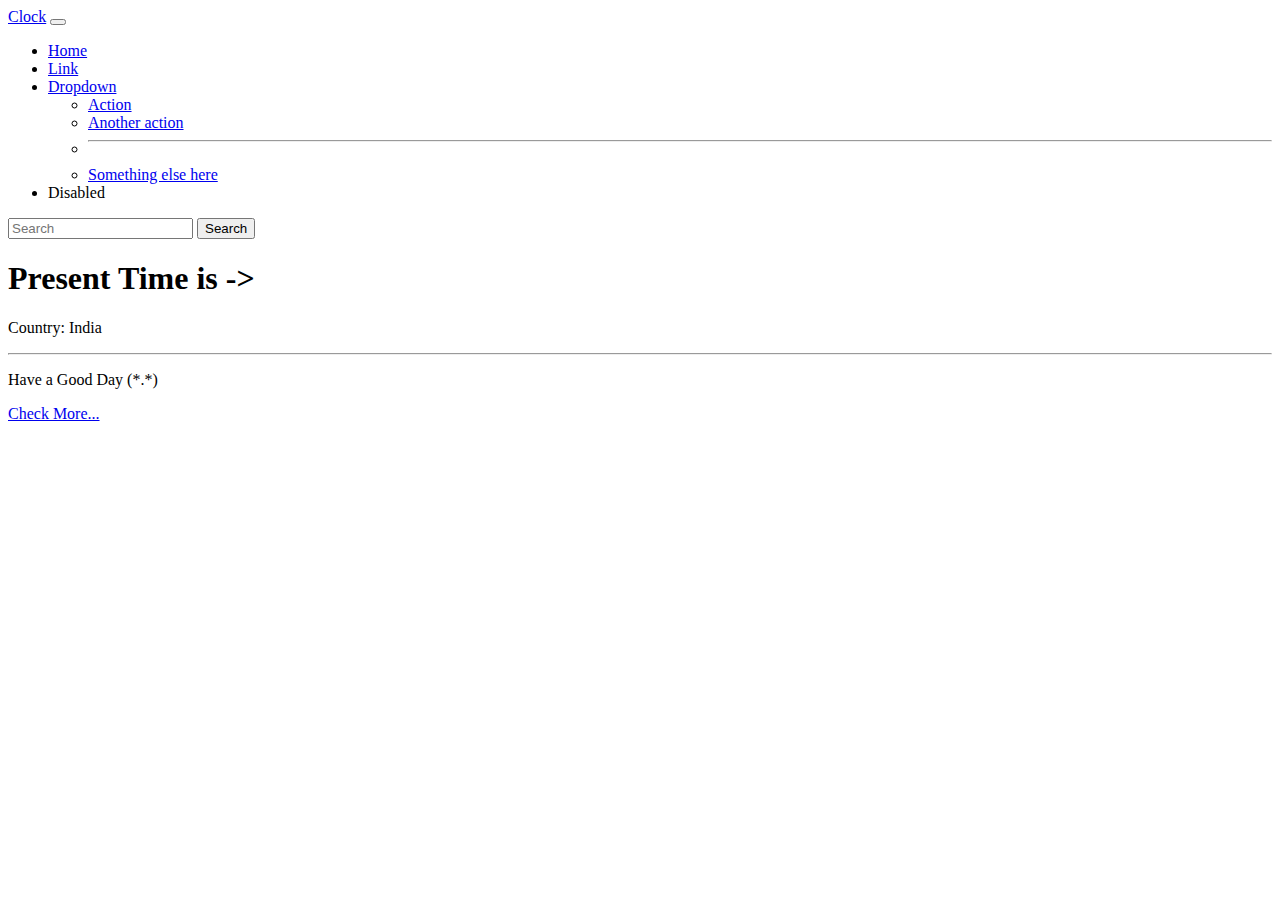
==== index.html @ fe4d9238 "Rename clock.html to index.html" ====
<!doctype html>
<html lang="en">
  <head>
    <meta charset="utf-8">
    <meta name="viewport" content="width=device-width, initial-scale=1">
    <link href="https://cdn.jsdelivr.net/npm/bootstrap@5.3.1/dist/css/bootstrap.min.css" rel="stylesheet" integrity="sha384-4bw+/aepP/YC94hEpVNVgiZdgIC5+VKNBQNGCHeKRQN+PtmoHDEXuppvnDJzQIu9" crossorigin="anonymous">
    <title>World Clock</title>
    <script>
        let a;
        let date;
        let time;
        const options = { weekday: 'long', year: 'numeric', month: 'long', day: 'numeric' };

        setInterval(() => {
            
        
        a = new Date();
        date = a.toLocaleDateString(undefined, options); 
        time = (a.getHours())%12+":"+a.getMinutes()+":"+a.getSeconds()
        document.getElementById('time').innerHTML = time + "<br> on " + date;
        }, 1000); 
    </script>
  </head>
  <body>
    <nav class="navbar navbar-expand-lg bg-body-tertiary">
        <div class="container-fluid">
          <a class="navbar-brand" href="#">Clock</a>
          <button class="navbar-toggler" type="button" data-bs-toggle="collapse" data-bs-target="#navbarSupportedContent" aria-controls="navbarSupportedContent" aria-expanded="false" aria-label="Toggle navigation">
            <span class="navbar-toggler-icon"></span>
          </button>
          <div class="collapse navbar-collapse" id="navbarSupportedContent">
            <ul class="navbar-nav me-auto mb-2 mb-lg-0">
              <li class="nav-item">
                <a class="nav-link active" aria-current="page" href="#">Home</a>
              </li>
              <li class="nav-item">
                <a class="nav-link" href="#">Link</a>
              </li>
              <li class="nav-item dropdown">
                <a class="nav-link dropdown-toggle" href="#" role="button" data-bs-toggle="dropdown" aria-expanded="false">
                  Dropdown
                </a>
                <ul class="dropdown-menu">
                  <li><a class="dropdown-item" href="#">Action</a></li>
                  <li><a class="dropdown-item" href="#">Another action</a></li>
                  <li><hr class="dropdown-divider"></li>
                  <li><a class="dropdown-item" href="#">Something else here</a></li>
                </ul>
              </li>
              <li class="nav-item">
                <a class="nav-link disabled" aria-disabled="true">Disabled</a>
              </li>
            </ul>
            <form class="d-flex" role="search">
              <input class="form-control me-2" type="search" placeholder="Search" aria-label="Search">
              <button class="btn btn-outline-success" type="submit">Search</button>
            </form>
          </div>
        </div>
      </nav>
      <div class="container my-4">
        <div class="jumbotron">
            <h1 class="display-4">Present Time is -> <span id="time"></span></h1>
            <p class="lead">Country: India</p>
            <hr class="my-4">
            <p>Have a Good Day (*.*)</p>
            
            <p class="lead">
              <a class="btn btn-primary btn-lg" href="#" role="button">Check More...</a>
            </p>
          </div>
      </div>
      </body>
</html>
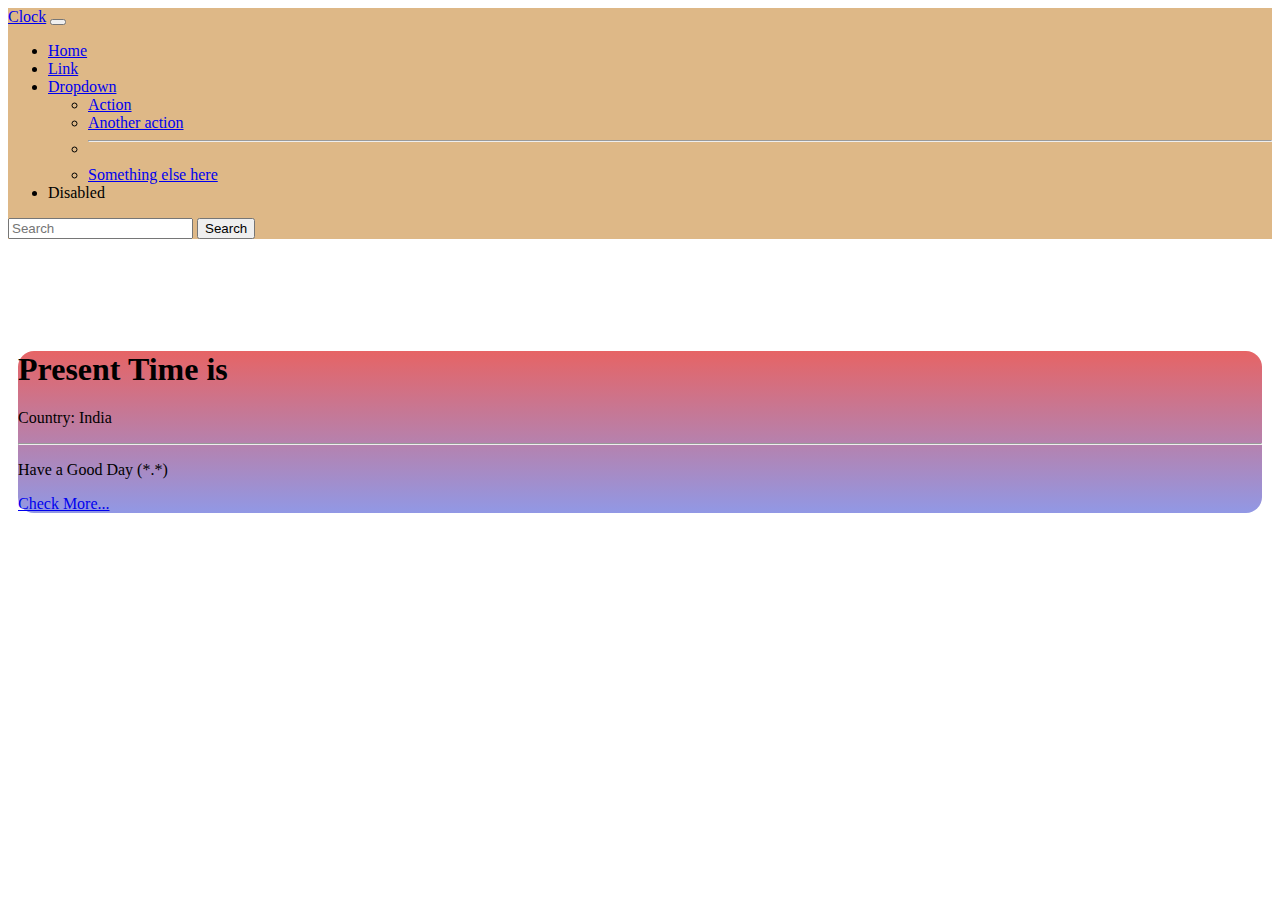
==== commit 200358cc: "styling added" ====
--- a/index.html
+++ b/index.html
@@ -3,6 +3,7 @@
   <head>
     <meta charset="utf-8">
     <meta name="viewport" content="width=device-width, initial-scale=1">
+    <link rel="stylesheet" href="style.css">
     <link href="https://cdn.jsdelivr.net/npm/bootstrap@5.3.1/dist/css/bootstrap.min.css" rel="stylesheet" integrity="sha384-4bw+/aepP/YC94hEpVNVgiZdgIC5+VKNBQNGCHeKRQN+PtmoHDEXuppvnDJzQIu9" crossorigin="anonymous">
     <title>World Clock</title>
     <script>
@@ -22,6 +23,7 @@
     </script>
   </head>
   <body>
+   
     <nav class="navbar navbar-expand-lg bg-body-tertiary">
         <div class="container-fluid">
           <a class="navbar-brand" href="#">Clock</a>
@@ -58,9 +60,11 @@
           </div>
         </div>
       </nav>
+
+    
       <div class="container my-4">
         <div class="jumbotron">
-            <h1 class="display-4">Present Time is -> <span id="time"></span></h1>
+            <h1 class="display-4">Present Time is   <span id="time"></span></h1>
             <p class="lead">Country: India</p>
             <hr class="my-4">
             <p>Have a Good Day (*.*)</p>
@@ -70,5 +74,6 @@
             </p>
           </div>
       </div>
+
       </body>
 </html>
--- a/style.css
+++ b/style.css
@@ -0,0 +1,20 @@
+.container{
+    margin: 10px;
+    /* background: gray; */
+    background: linear-gradient(#e66465, #9198e5);
+    border-radius: 16px;
+}
+
+.jumbotron{
+    margin-top: 9%
+}
+.container-fluid{
+    background: burlywood;
+}
+
+a .btn .btn-primary .btn-lg :hover{
+    background-color: grey;
+}
+.form-control .me-2{
+    background: azure;
+}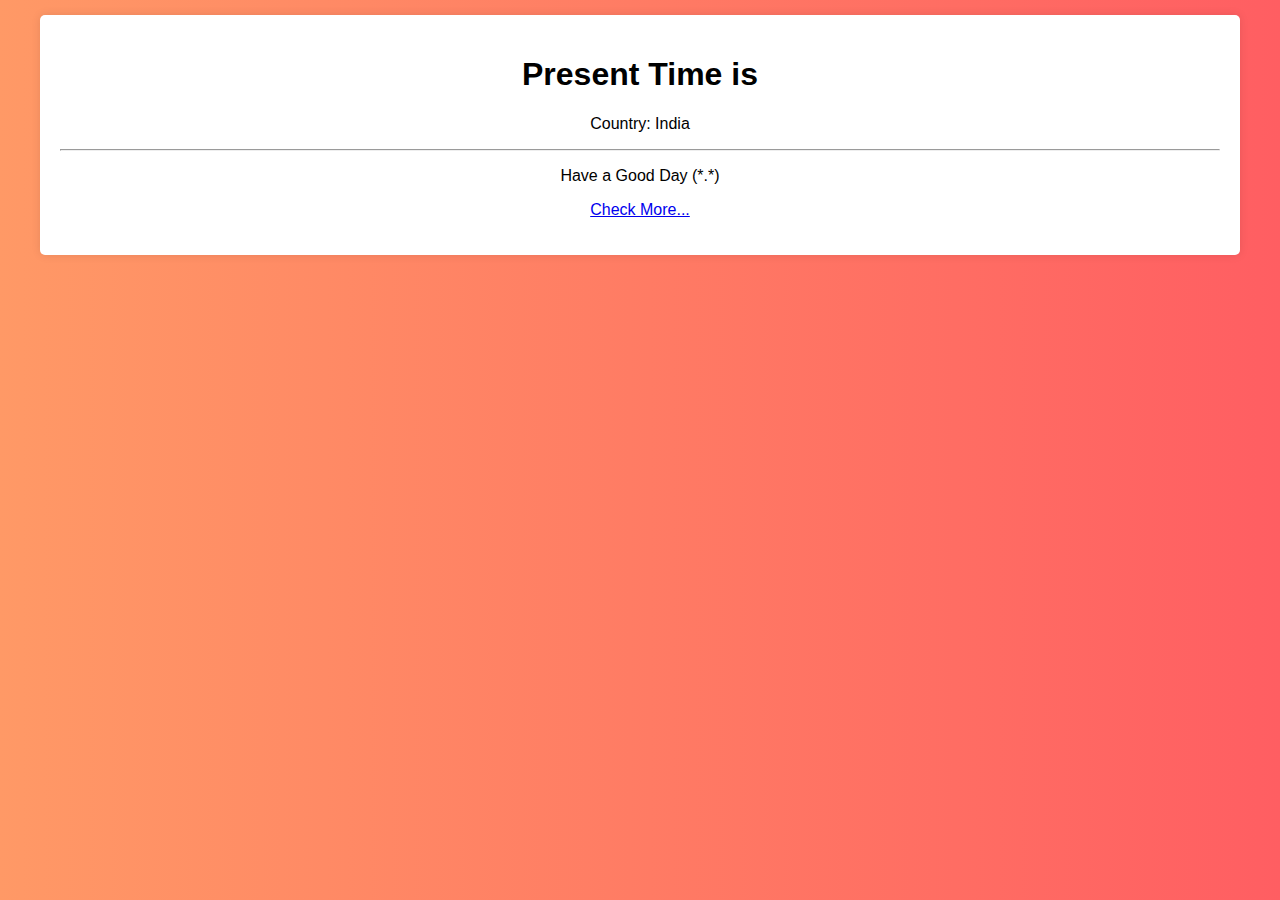
==== commit 80f805f2: "Update - added css and structure" ====
--- a/index.html
+++ b/index.html
@@ -1,10 +1,10 @@
-<!doctype html>
+<!DOCTYPE html>
 <html lang="en">
-  <head>
-    <meta charset="utf-8">
-    <meta name="viewport" content="width=device-width, initial-scale=1">
-    <link rel="stylesheet" href="style.css">
-    <link href="https://cdn.jsdelivr.net/npm/bootstrap@5.3.1/dist/css/bootstrap.min.css" rel="stylesheet" integrity="sha384-4bw+/aepP/YC94hEpVNVgiZdgIC5+VKNBQNGCHeKRQN+PtmoHDEXuppvnDJzQIu9" crossorigin="anonymous">
+<head>
+    <meta charset="UTF-8">
+    <meta name="viewport" content="width=device-width, initial-scale=1.0">
+    <link rel="stylesheet" href="style.css"> <!-- Added custom CSS -->
+    <link href="https://cdn.jsdelivr.net/npm/bootstrap@5.3.1/dist/css/bootstrap.min.css" rel="stylesheet" integrity="sha384-4bw+/aepP/YC94hEpVNVgiZdgIC5+VKNBQNGCHeKRQN+PtmoHDEXuppvnDJzQIu9" crossorigin="anonymous"> <!-- Bootstrap CSS -->
     <title>World Clock</title>
     <script>
         let a;
@@ -13,67 +13,63 @@
         const options = { weekday: 'long', year: 'numeric', month: 'long', day: 'numeric' };
 
         setInterval(() => {
-            
-        
-        a = new Date();
-        date = a.toLocaleDateString(undefined, options); 
-        time = (a.getHours())%12+":"+a.getMinutes()+":"+a.getSeconds()
-        document.getElementById('time').innerHTML = time + "<br> on " + date;
+            a = new Date();
+            date = a.toLocaleDateString(undefined, options); 
+            time = (a.getHours())%12+":"+a.getMinutes()+":"+a.getSeconds()
+            document.getElementById('time').innerHTML = time + "<br> on " + date;
         }, 1000); 
     </script>
-  </head>
-  <body>
-   
-    <nav class="navbar navbar-expand-lg bg-body-tertiary">
-        <div class="container-fluid">
-          <a class="navbar-brand" href="#">Clock</a>
-          <button class="navbar-toggler" type="button" data-bs-toggle="collapse" data-bs-target="#navbarSupportedContent" aria-controls="navbarSupportedContent" aria-expanded="false" aria-label="Toggle navigation">
+</head>
+<body>
+
+<!--<nav class="navbar navbar-expand-lg bg-body-tertiary">
+    <div class="container-fluid">
+        <a class="navbar-brand" href="#">Clock</a>
+        <button class="navbar-toggler" type="button" data-bs-toggle="collapse" data-bs-target="#navbarSupportedContent" aria-controls="navbarSupportedContent" aria-expanded="false" aria-label="Toggle navigation">
             <span class="navbar-toggler-icon"></span>
-          </button>
-          <div class="collapse navbar-collapse" id="navbarSupportedContent">
+        </button>
+        <div class="collapse navbar-collapse" id="navbarSupportedContent">
             <ul class="navbar-nav me-auto mb-2 mb-lg-0">
-              <li class="nav-item">
-                <a class="nav-link active" aria-current="page" href="#">Home</a>
-              </li>
-              <li class="nav-item">
-                <a class="nav-link" href="#">Link</a>
-              </li>
-              <li class="nav-item dropdown">
-                <a class="nav-link dropdown-toggle" href="#" role="button" data-bs-toggle="dropdown" aria-expanded="false">
-                  Dropdown
-                </a>
-                <ul class="dropdown-menu">
-                  <li><a class="dropdown-item" href="#">Action</a></li>
-                  <li><a class="dropdown-item" href="#">Another action</a></li>
-                  <li><hr class="dropdown-divider"></li>
-                  <li><a class="dropdown-item" href="#">Something else here</a></li>
-                </ul>
-              </li>
-              <li class="nav-item">
-                <a class="nav-link disabled" aria-disabled="true">Disabled</a>
-              </li>
+                <li class="nav-item">
+                    <a class="nav-link active" aria-current="page" href="#">Home</a>
+                </li>
+                <li class="nav-item">
+                    <a class="nav-link" href="#">Link</a>
+                </li>
+                <li class="nav-item dropdown">
+                    <a class="nav-link dropdown-toggle" href="#" role="button" data-bs-toggle="dropdown" aria-expanded="false">
+                        Dropdown
+                    </a>
+                    <ul class="dropdown-menu">
+                        <li><a class="dropdown-item" href="#">Action</a></li>
+                        <li><a class="dropdown-item" href="#">Another action</a></li>
+                        <li><hr class="dropdown-divider"></li>
+                        <li><a class="dropdown-item" href="#">Something else here</a></li>
+                    </ul>
+                </li>
+                <li class="nav-item">
+                    <a class="nav-link disabled" aria-disabled="true">Disabled</a>
+                </li>
             </ul>
             <form class="d-flex" role="search">
-              <input class="form-control me-2" type="search" placeholder="Search" aria-label="Search">
-              <button class="btn btn-outline-success" type="submit">Search</button>
+                <input class="form-control me-2" type="search" placeholder="Search" aria-label="Search">
+                <button class="btn btn-outline-success" type="submit">Search</button>
             </form>
-          </div>
         </div>
-      </nav>
+    </div>
+</nav>-->
 
-    
-      <div class="container my-4">
-        <div class="jumbotron">
-            <h1 class="display-4">Present Time is   <span id="time"></span></h1>
-            <p class="lead">Country: India</p>
-            <hr class="my-4">
-            <p>Have a Good Day (*.*)</p>
-            
-            <p class="lead">
-              <a class="btn btn-primary btn-lg" href="#" role="button">Check More...</a>
-            </p>
-          </div>
-      </div>
+<div class="container my-4">
+    <div class="jumbotron">
+        <h1 class="display-4">Present Time is   <span id="time"></span></h1>
+        <p class="lead">Country: India</p>
+        <hr class="my-4">
+        <p>Have a Good Day (*.*)</p>
+        <p class="lead">
+            <a class="btn btn-primary btn-lg" href="#" role="button">Check More...</a>
+        </p>
+    </div>
+</div>
 
-      </body>
+</body>
 </html>
--- a/style.css
+++ b/style.css
@@ -1,7 +1,7 @@
-.container{
-    margin: 10px;
+/*.container{
+    margin: 10px;*/
     /* background: gray; */
-    background: linear-gradient(#e66465, #9198e5);
+    /*background: linear-gradient(#e66465, #9198e5);
     border-radius: 16px;
 }
 
@@ -17,4 +17,38 @@
 }
 .form-control .me-2{
     background: azure;
-}+}
+*/
+body {
+    font-family: Arial, sans-serif;
+    margin: 0;
+    padding: 0;
+    /*background-color: #f0f0f0;*/
+    background: linear-gradient(to right, #ff9966, #ff5e62);
+  }
+  
+  .container {
+    max-width: 1200px;
+    margin: 0 auto;
+    padding: 15px;
+  }
+  
+  
+  
+  .jumbotron {
+    background-color: #fff;
+    text-align: center;
+    padding: 20px;
+    border-radius: 5px;
+    box-shadow: 0 0 10px rgba(0, 0, 0, 0.1);
+  }
+  
+  /* Responsive styles */
+  @media (max-width: 767px) {
+    
+  
+    .jumbotron {
+      padding: 10px;
+    }
+  }
+
